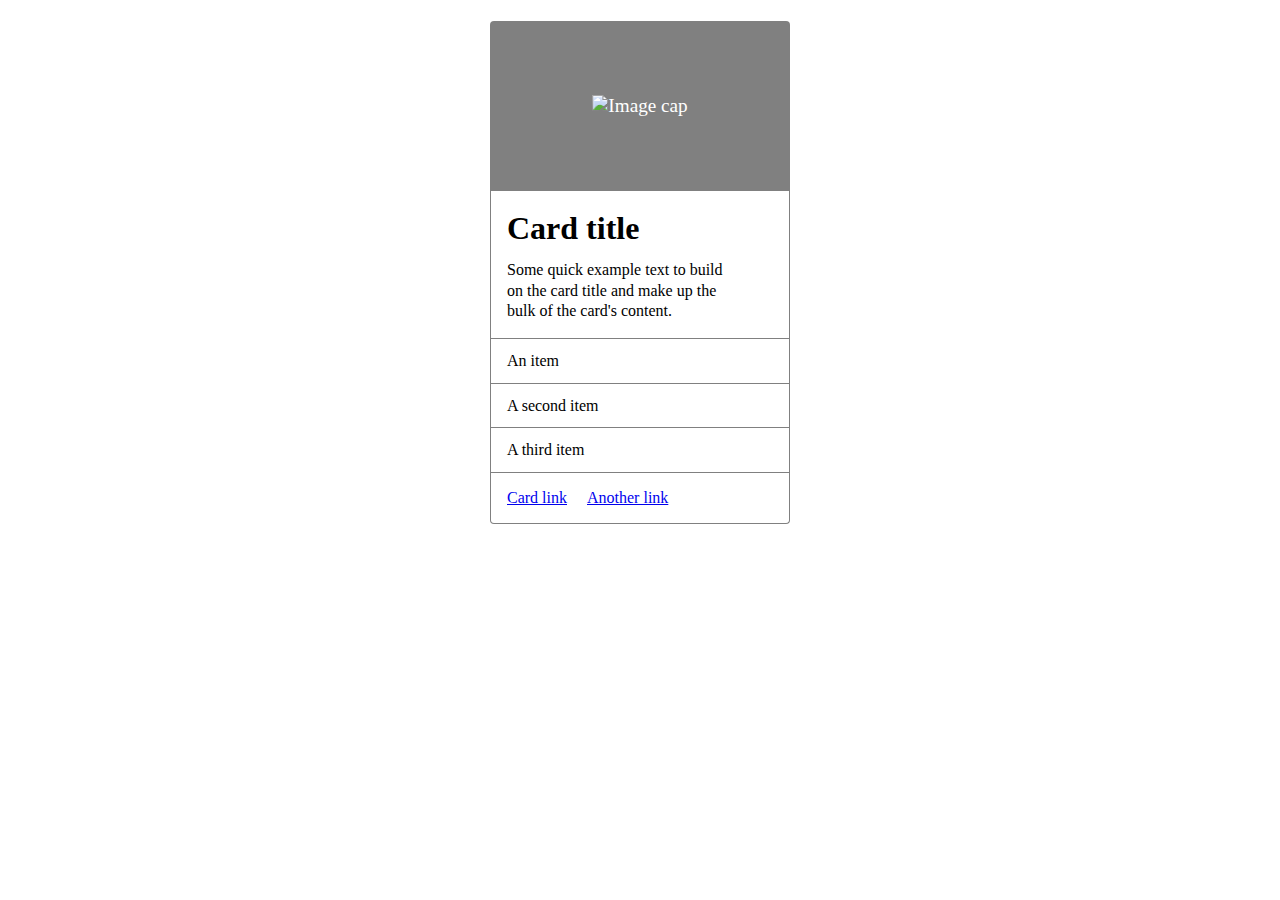
==== Esercizio_4_CSS/card.html @ 37ee3531 "feat: esercizio card" ====
<!DOCTYPE html>
<html lang="en">
  <head>
    <meta charset="UTF-8" />
    <meta http-equiv="X-UA-Compatible" content="IE=edge" />
    <meta name="viewport" content="width=device-width, initial-scale=1.0" />
    <link rel="stylesheet" href="card.css">
    <title>Document</title>
  </head>
  <body>
    <article>
      <figure class="immagine">
        <img src="" alt="Image cap" />
      </figure>
      <section>
      <h1 class="titolo">Card title</h1>
      <p class="paragrafo">
        Some quick example text to build <br>
         on the card title and make up the <br>
         bulk of the card's content.
      </p>
      <div class="item">
        An item
      </div>
      <div class="item">
        A second item
      </div>
      <div class="item">
        A third item
      </div>
      <div class="link">
        <a href="google.com">Card link</a>
        <a href="google.com">Another link</a>
      </div>
    </section>
    </article>
  </body>
</html>
---- Esercizio_4_CSS/card.css ----
*{
    margin: 0;
    padding: 0;
    box-sizing: border-box;
   
}

body{
    display: flex;
    justify-content: center;
    align-items: center;
    margin-top: 1.3rem;


}




.immagine{
    display: flex;
    justify-content: center;
    align-items: center;
    height: 170px;
    width: 300px;
    background-color: gray;
    color: white;
    border-radius: 0.25rem 0.25rem 0 0;
    font-size: larger;
    

}

.titolo{
    padding-left: 1rem;
    padding-top: 1.2rem;
    border-right: 1px solid gray;
    height: auto;
    border-left: 1px solid gray;
    
}

.paragrafo{
    padding-left: 1rem;
    padding-top: 0.8rem;
    line-height: 1.3rem;
    border-bottom: 1px solid gray;
    border-right: 1px solid gray;
    height: auto;
    border-left: 1px solid gray;
    padding-bottom: 1rem;
}

.item{
    padding-left: 1rem;
    padding-top: 0.8rem;
    border-left: 1px solid gray;
    border-bottom: 1px solid gray;
    border-right: 1px solid gray;
    padding-bottom: 0.8rem;
}

.link{
    padding-left: 1rem;
    padding-top: 1rem;
    border-left: 1px solid gray;
    border-bottom: 1px solid gray;
    border-right: 1px solid gray;
    padding-bottom: 1rem;
    border-radius: 0 0 0.25rem 0.25rem;
    
}

.link>a:nth-child(2){
    margin-left: 1rem;
}
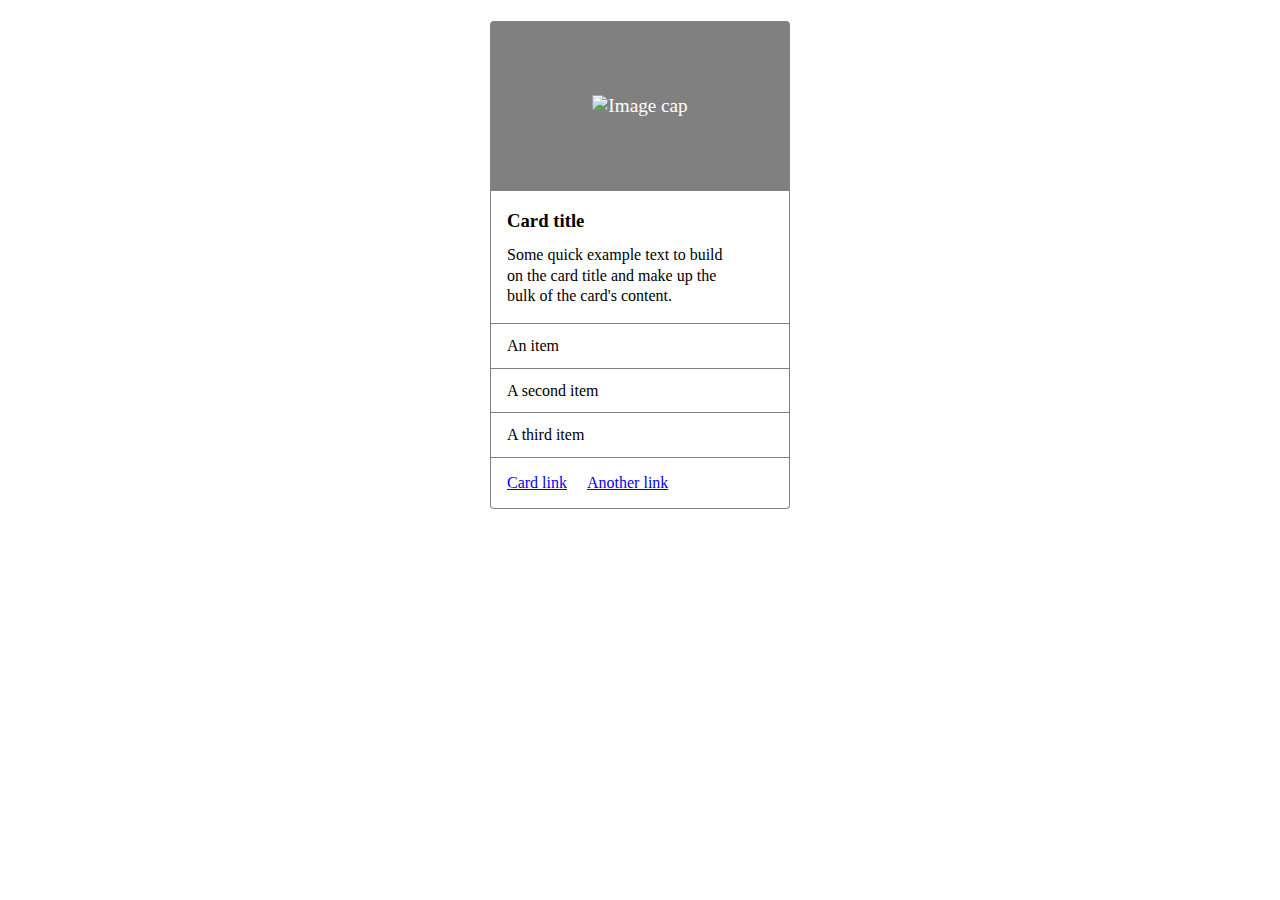
==== commit fd5c5a8e: "feat: esercizio 4 corretto" ====
--- a/Esercizio_4_CSS/card.html
+++ b/Esercizio_4_CSS/card.html
@@ -8,12 +8,12 @@
     <title>Document</title>
   </head>
   <body>
-    <article>
+    <div>
       <figure class="immagine">
         <img src="" alt="Image cap" />
       </figure>
-      <section>
-      <h1 class="titolo">Card title</h1>
+      <div>
+      <h3 class="titolo">Card title</h3>
       <p class="paragrafo">
         Some quick example text to build <br>
          on the card title and make up the <br>
@@ -32,7 +32,7 @@
         <a href="google.com">Card link</a>
         <a href="google.com">Another link</a>
       </div>
-    </section>
-    </article>
+      </div>
+    </div>
   </body>
 </html>--- a/Esercizio_4_CSS/card.css
+++ b/Esercizio_4_CSS/card.css
@@ -2,7 +2,6 @@
     margin: 0;
     padding: 0;
     box-sizing: border-box;
-   
 }
 
 body{
@@ -10,12 +9,7 @@
     justify-content: center;
     align-items: center;
     margin-top: 1.3rem;
-
-
 }
-
-
-
 
 .immagine{
     display: flex;
@@ -27,8 +21,6 @@
     color: white;
     border-radius: 0.25rem 0.25rem 0 0;
     font-size: larger;
-    
-
 }
 
 .titolo{
@@ -37,7 +29,6 @@
     border-right: 1px solid gray;
     height: auto;
     border-left: 1px solid gray;
-    
 }
 
 .paragrafo{
@@ -68,7 +59,6 @@
     border-right: 1px solid gray;
     padding-bottom: 1rem;
     border-radius: 0 0 0.25rem 0.25rem;
-    
 }
 
 .link>a:nth-child(2){
